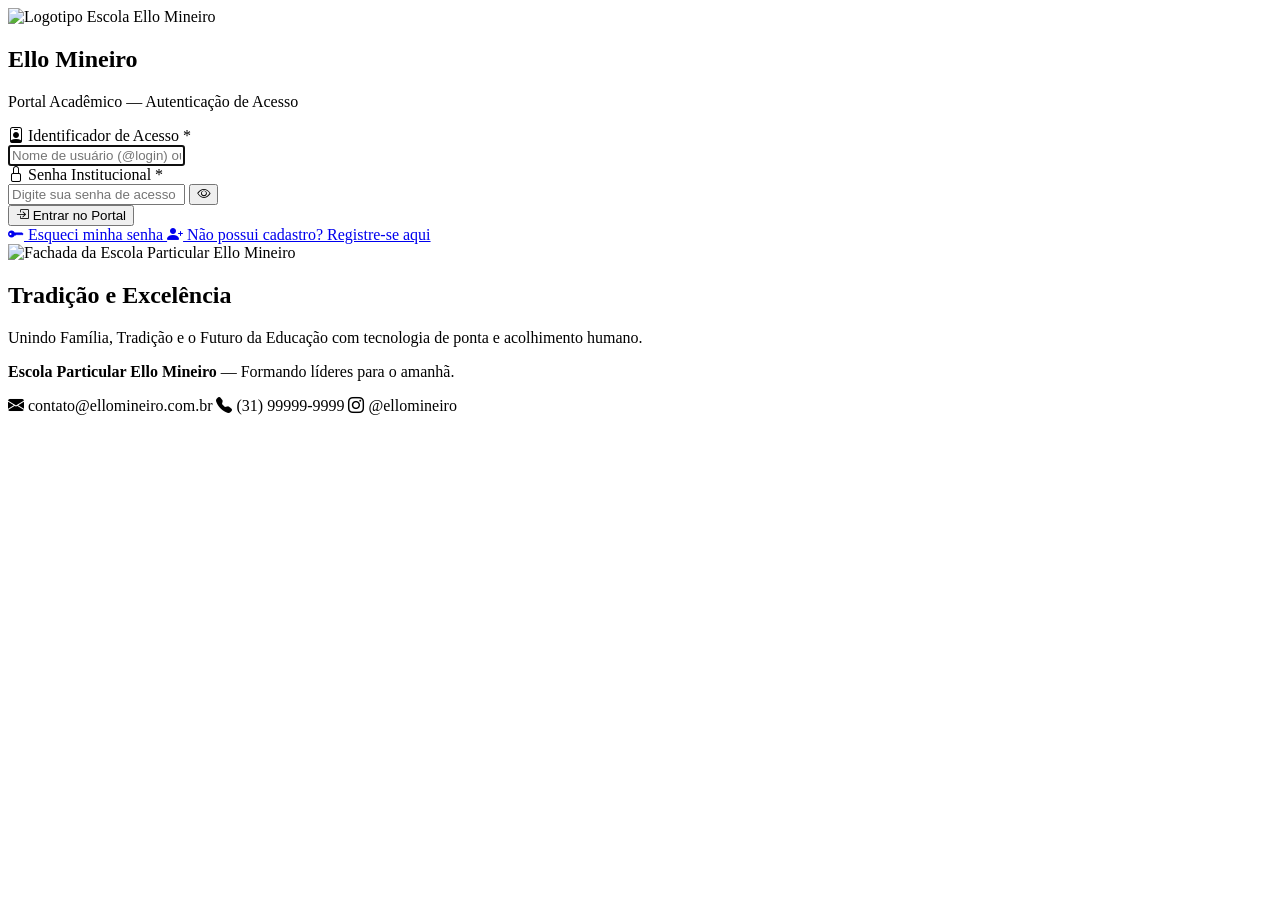
==== frontend/index.html @ f3907932 "feat(frontend): implementa interface web, rotas estáticas, Bootstrap Icons e documentação - Backend " ====
<!DOCTYPE html>
<html lang="pt-BR">
<head>
  <meta charset="UTF-8">
  <meta name="viewport" content="width=device-width, initial-scale=1.0">
  <title>Login — Escola Particular Ello Mineiro</title>
  <meta name="description" content="Acesse o portal da Escola Particular Ello Mineiro para consultar dados acadêmicos, boletins e comunicados.">
  <link rel="stylesheet" href="/static/css/style.css">
  <link rel="stylesheet" href="https://cdn.jsdelivr.net/npm/bootstrap-icons@1.11.3/font/bootstrap-icons.min.css">
  <link rel="icon" type="image/png" href="/static/img/logo.png">
</head>
<body>

  <div class="app-container">
    <div class="auth-wrapper">
      
      <!-- Lado do Formulário de Acesso -->
      <section class="auth-form-side">
        <header class="auth-header">
          <div class="brand-row">
            <img src="/static/img/logo.png" alt="Logotipo Escola Ello Mineiro" class="brand-logo">
            <h1 class="brand-title">Ello Mineiro</h1>
          </div>
          <p class="brand-subtitle">Portal Acadêmico — Autenticação de Acesso</p>
        </header>

        <!-- Mensagens de Feedback e Alertas -->
        <div id="login-alert" class="alert" role="alert" aria-live="polite"></div>

        <form id="login-form" novalidate>
          <div class="form-group">
            <label for="identificador" class="form-label">
              <i class="bi bi-person-badge"></i> Identificador de Acesso <span class="required">*</span>
            </label>
            <div class="input-container">
              <input 
                type="text" 
                id="identificador" 
                name="identificador" 
                class="form-input" 
                placeholder="Nome de usuário (@login) ou e-mail" 
                autocomplete="username"
                required
                autofocus
              >
            </div>
            <div id="identificador-feedback" class="input-feedback"></div>
          </div>

          <div class="form-group">
            <label for="senha" class="form-label">
              <i class="bi bi-lock"></i> Senha Institucional <span class="required">*</span>
            </label>
            <div class="input-container">
              <input 
                type="password" 
                id="senha" 
                name="senha" 
                class="form-input" 
                placeholder="Digite sua senha de acesso" 
                autocomplete="current-password"
                required
              >
              <button 
                type="button" 
                id="btn-toggle-senha" 
                class="btn-toggle-password" 
                aria-label="Alternar visibilidade da senha"
                title="Mostrar/Ocultar senha"
              >
                <i class="bi bi-eye"></i>
              </button>
            </div>
            <div id="senha-feedback" class="input-feedback"></div>
          </div>

          <button type="submit" id="btn-login" class="btn-primary">
            <span class="spinner" id="login-spinner"></span>
            <i class="bi bi-box-arrow-in-right" id="btn-login-icon"></i>
            <span id="btn-login-text">Entrar no Portal</span>
          </button>
        </form>

        <nav class="auth-links" aria-label="Links auxiliares de autenticação">
          <a href="/recuperacao" id="link-esqueci-senha" class="auth-link">
            <i class="bi bi-key-fill"></i> Esqueci minha senha
          </a>
          <a href="/cadastro" class="auth-link">
            <i class="bi bi-person-plus-fill"></i> Não possui cadastro? Registre-se aqui
          </a>
        </nav>
      </section>

      <!-- Lado Ilustrativo Institucional -->
      <aside class="auth-banner-side" aria-hidden="true">
        <img src="/static/img/escola.png" alt="Fachada da Escola Particular Ello Mineiro">
        <div class="banner-overlay">
          <h2>Tradição e Excelência</h2>
          <p>Unindo Família, Tradição e o Futuro da Educação com tecnologia de ponta e acolhimento humano.</p>
        </div>
      </aside>

    </div>

    <!-- Rodapé Unificado com Ícones Profissionais -->
    <footer class="app-footer">
      <p><strong>Escola Particular Ello Mineiro</strong> — Formando líderes para o amanhã.</p>
      <div class="footer-contacts">
        <span><i class="bi bi-envelope-fill"></i> contato@ellomineiro.com.br</span>
        <span><i class="bi bi-telephone-fill"></i> (31) 99999-9999</span>
        <span><i class="bi bi-instagram"></i> @ellomineiro</span>
      </div>
    </footer>
  </div>

  <script src="/static/js/auth.js"></script>
</body>
</html>
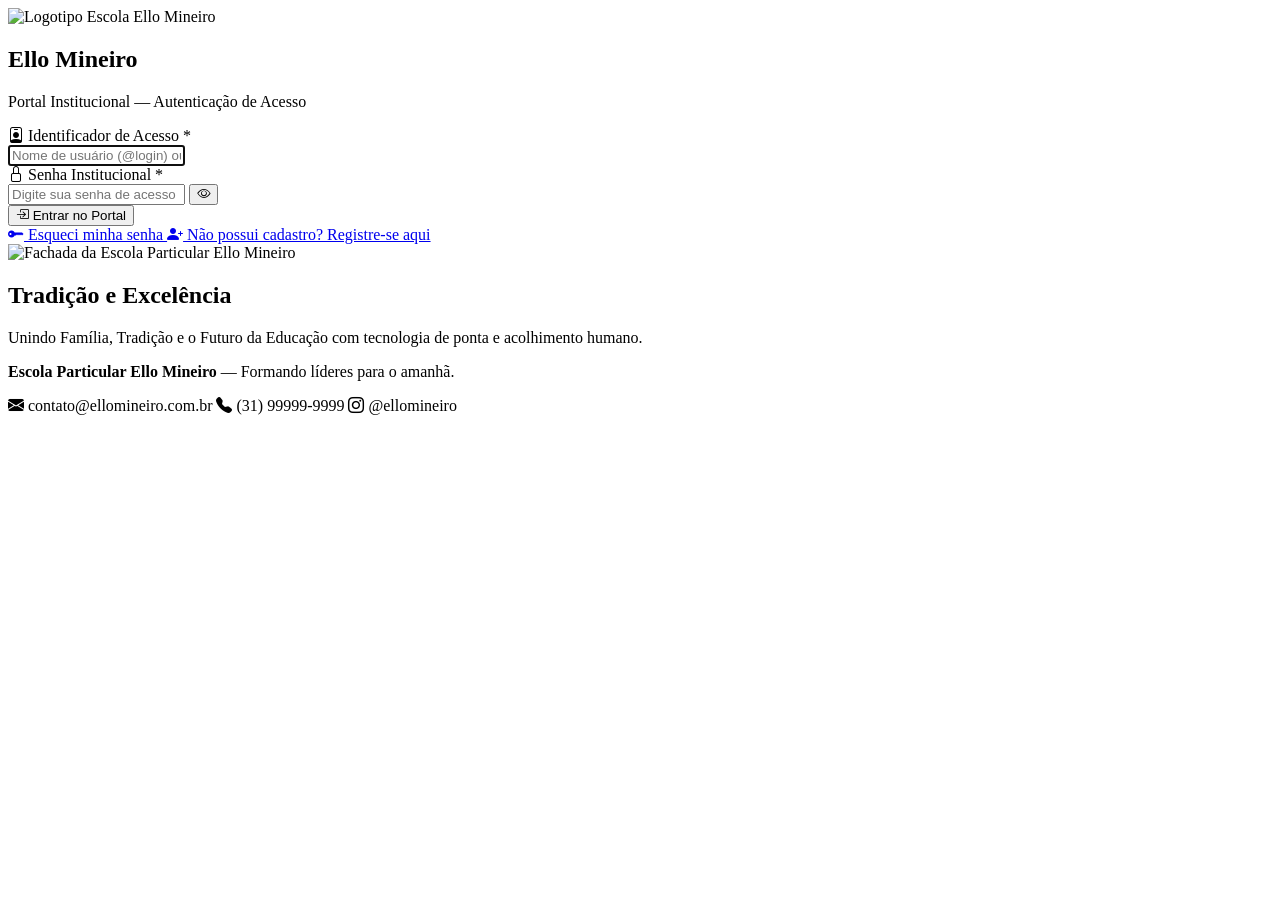
==== commit bc2fd18d: "refactor(frontend): aprimora máscara de RG, privacidade de documentos e comunicação institucional - " ====
--- a/frontend/index.html
+++ b/frontend/index.html
@@ -4,7 +4,7 @@
   <meta charset="UTF-8">
   <meta name="viewport" content="width=device-width, initial-scale=1.0">
   <title>Login — Escola Particular Ello Mineiro</title>
-  <meta name="description" content="Acesse o portal da Escola Particular Ello Mineiro para consultar dados acadêmicos, boletins e comunicados.">
+  <meta name="description" content="Acesse o portal da Escola Particular Ello Mineiro com suas credenciais institucionais.">
   <link rel="stylesheet" href="/static/css/style.css">
   <link rel="stylesheet" href="https://cdn.jsdelivr.net/npm/bootstrap-icons@1.11.3/font/bootstrap-icons.min.css">
   <link rel="icon" type="image/png" href="/static/img/logo.png">
@@ -21,7 +21,7 @@
             <img src="/static/img/logo.png" alt="Logotipo Escola Ello Mineiro" class="brand-logo">
             <h1 class="brand-title">Ello Mineiro</h1>
           </div>
-          <p class="brand-subtitle">Portal Acadêmico — Autenticação de Acesso</p>
+          <p class="brand-subtitle">Portal Institucional — Autenticação de Acesso</p>
         </header>
 
         <!-- Mensagens de Feedback e Alertas -->
